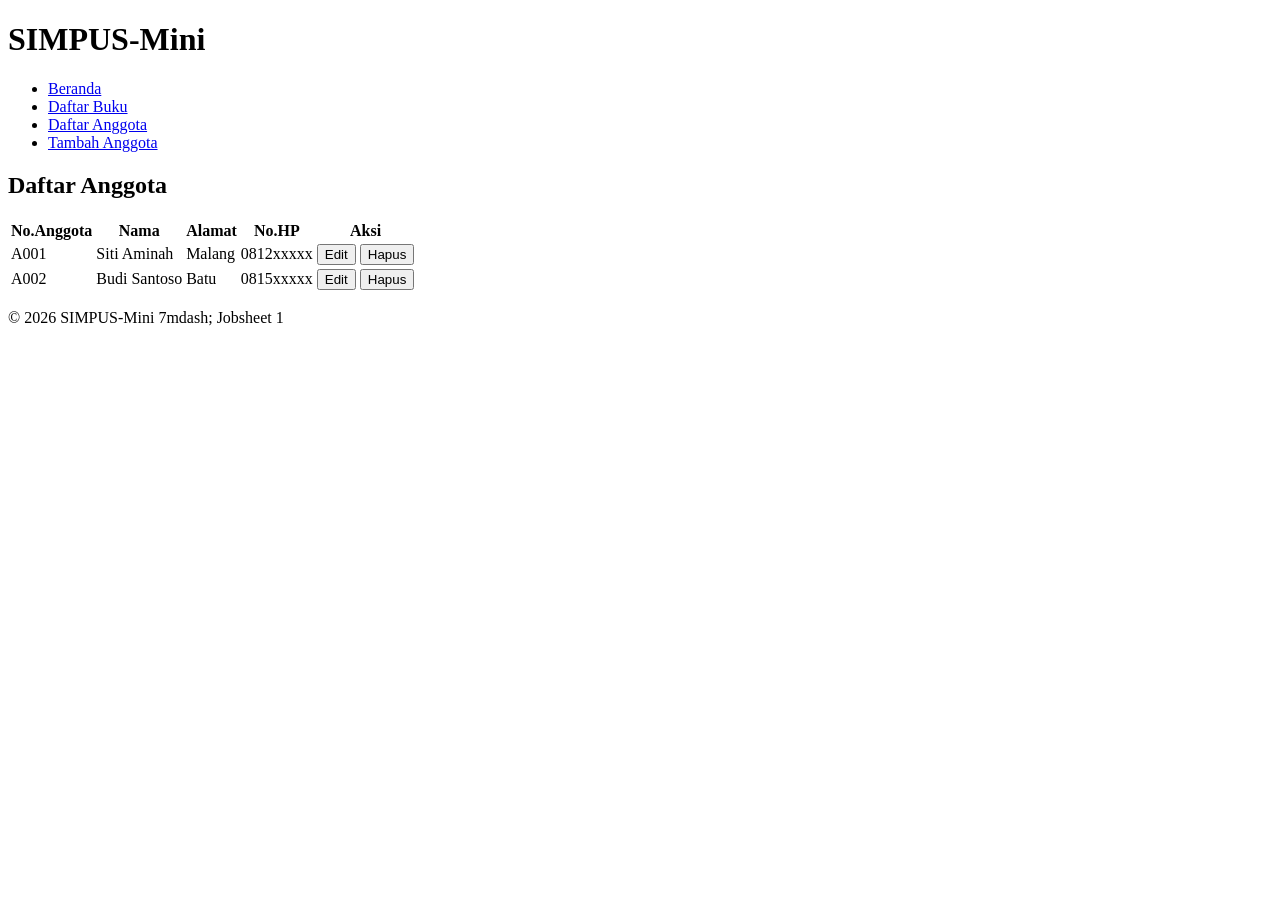
==== SIMPUS-Mini/anggota/anggota-list.html @ a5ecf7dc "Create anggota-list.html" ====
<!DOCTYPE html>
<html lang="en">
<head>
    <meta charset="UTF-8">
    <meta name="viewport" content="width=device-width, initial-scale=1.0">
    <title>SIMPUS-Mini |nDaftar Anggota</title>
    <link rel="stylesheet" href="../assets/css/style.css">
</head>
<body>
    <header>
        <h1>SIMPUS-Mini</h1>
        <nav>
            <ul>
                <li><a href="../index.html">Beranda</a></li>
                <li><a href="../buku/buku-list.html">Daftar Buku</a></li>
                <li><a href="anggota-list.html">Daftar Anggota</a></li>
                <li><a href="anggota-tambah.html">Tambah Anggota</a></li>
            </ul>
        </nav>
    </header>

    <main>
        <section>
            <h2>Daftar Anggota</h2>
            <table>
                <thead>
                    <tr>
                        <th>No.Anggota</th>
                        <th>Nama</th>
                        <th>Alamat</th>
                        <th>No.HP</th>
                        <th>Aksi</th>
                    </tr>
                </thead>
                <tbody>
                    <tr>
                        <td>A001</td>
                        <td>Siti Aminah</td>
                        <td>Malang</td>
                        <td>0812xxxxx</td>
                        <td>
                            <button type="button">Edit</button>
                            <button type="button">Hapus</button>
                        </td>
                    </tr>
                    <tr>
                        <td>A002</td>
                        <td>Budi Santoso</td>
                        <td>Batu</td>
                        <td>0815xxxxx</td>
                        <td>
                            <button type="button">Edit</button>
                            <button type="button">Hapus</button>
                        </td>
                    </tr>
                </tbody>
            </table>
        </section>
    </main>

    <footer>
        <p>&copy; 2026 SIMPUS-Mini 7mdash; Jobsheet 1</p>
    </footer>
</body>
</html>
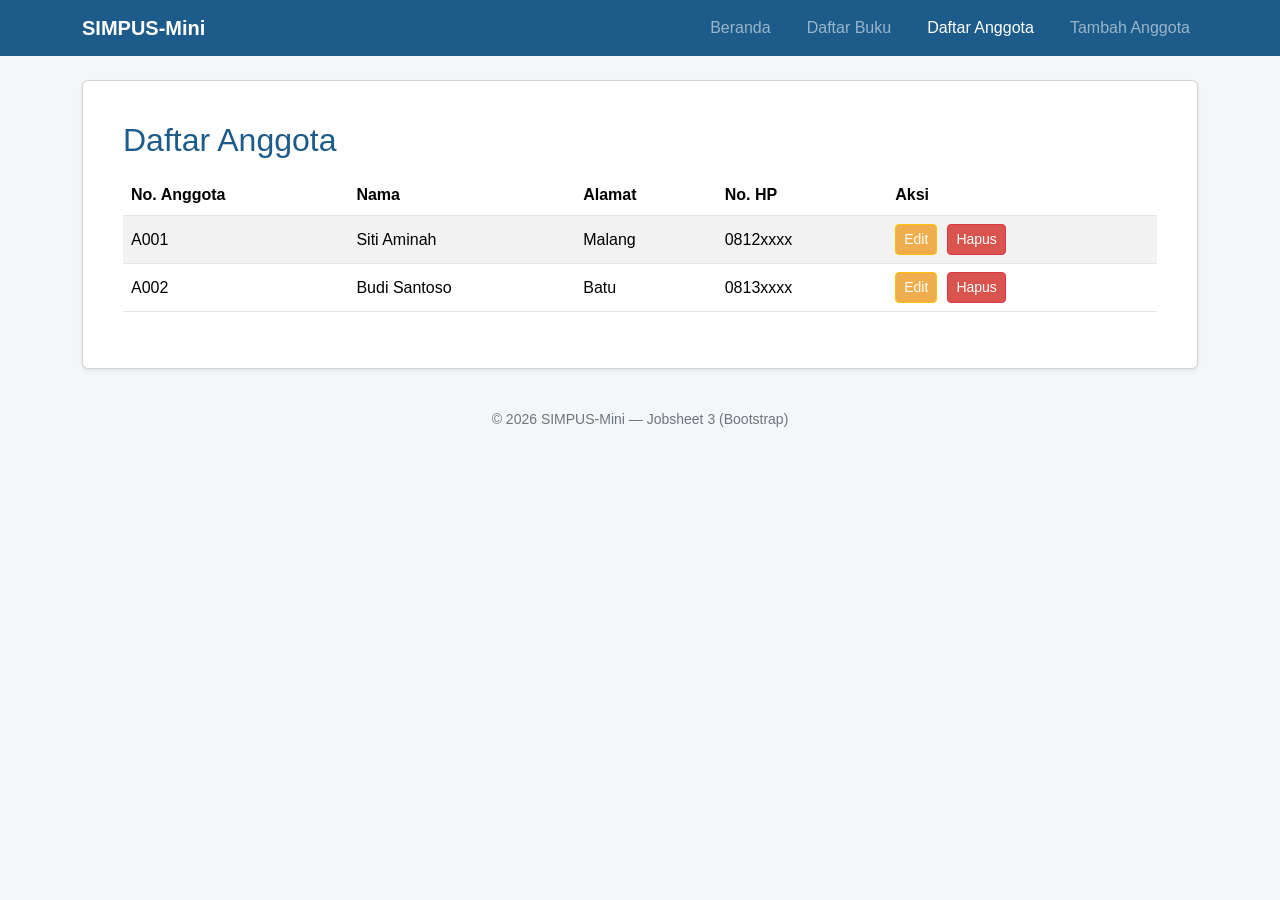
==== commit 41be9a9e: "Update anggota-list.html" ====
--- a/SIMPUS-Mini/anggota/anggota-list.html
+++ b/SIMPUS-Mini/anggota/anggota-list.html
@@ -1,65 +1,77 @@
 <!DOCTYPE html>
-<html lang="en">
+<html lang="id">
 <head>
     <meta charset="UTF-8">
-    <meta name="viewport" content="width=device-width, initial-scale=1.0">
-    <title>SIMPUS-Mini |nDaftar Anggota</title>
+    <meta name="viewport" content="width=device-width, initial-scale=1">
+    <title>SIMPUS-Mini | Daftar Anggota</title>
+    <link href="https://cdn.jsdelivr.net/npm/bootstrap@5.3.3/dist/css/bootstrap.min.css" rel="stylesheet">
     <link rel="stylesheet" href="../assets/css/style.css">
 </head>
 <body>
-    <header>
-        <h1>SIMPUS-Mini</h1>
-        <nav>
-            <ul>
-                <li><a href="../index.html">Beranda</a></li>
-                <li><a href="../buku/buku-list.html">Daftar Buku</a></li>
-                <li><a href="anggota-list.html">Daftar Anggota</a></li>
-                <li><a href="anggota-tambah.html">Tambah Anggota</a></li>
-            </ul>
-        </nav>
+    <header class="navbar navbar-expand-lg navbar-dark" style="background-color:#1d5b8a;">
+        <div class="container">
+            <a class="navbar-brand fw-semibold" href="../index.html">SIMPUS-Mini</a>
+            <button class="navbar-toggler" type="button" data-bs-toggle="collapse" data-bs-target="#navMenu" aria-controls="navMenu" aria-expanded="false" aria-label="Toggle navigation">
+                <span class="navbar-toggler-icon"></span>
+            </button>
+            <nav class="collapse navbar-collapse" id="navMenu">
+                <ul class="navbar-nav ms-auto">
+                    <li class="nav-item"><a class="nav-link" href="../index.html">Beranda</a></li>
+                    <li class="nav-item"><a class="nav-link" href="../buku/list.html">Daftar Buku</a></li>
+                    <li class="nav-item"><a class="nav-link active" href="list.html">Daftar Anggota</a></li>
+                    <li class="nav-item"><a class="nav-link" href="tambah.html">Tambah Anggota</a></li>
+                </ul>
+            </nav>
+        </div>
     </header>
 
-    <main>
-        <section>
-            <h2>Daftar Anggota</h2>
-            <table>
-                <thead>
-                    <tr>
-                        <th>No.Anggota</th>
-                        <th>Nama</th>
-                        <th>Alamat</th>
-                        <th>No.HP</th>
-                        <th>Aksi</th>
-                    </tr>
-                </thead>
-                <tbody>
-                    <tr>
-                        <td>A001</td>
-                        <td>Siti Aminah</td>
-                        <td>Malang</td>
-                        <td>0812xxxxx</td>
-                        <td>
-                            <button type="button">Edit</button>
-                            <button type="button">Hapus</button>
-                        </td>
-                    </tr>
-                    <tr>
-                        <td>A002</td>
-                        <td>Budi Santoso</td>
-                        <td>Batu</td>
-                        <td>0815xxxxx</td>
-                        <td>
-                            <button type="button">Edit</button>
-                            <button type="button">Hapus</button>
-                        </td>
-                    </tr>
-                </tbody>
-            </table>
+    <main class="container my-4">
+        <section class="card shadow-sm mb-4">
+            <div class="card-body">
+                <h2 class="card-title mb-3" style="color:#1d5b8a;">Daftar Anggota</h2>
+                <div class="table-responsive">
+                    <table class="table table-striped table-hover align-middle">
+                        <thead style="background-color:#1d5b8a;">
+                            <tr class="text-white">
+                                <th>No. Anggota</th>
+                                <th>Nama</th>
+                                <th>Alamat</th>
+                                <th>No. HP</th>
+                                <th>Aksi</th>
+                            </tr>
+                        </thead>
+                        <tbody>
+                            <tr>
+                                <td>A001</td>
+                                <td>Siti Aminah</td>
+                                <td>Malang</td>
+                                <td>0812xxxx</td>
+                                <td>
+                                    <button type="button" class="btn btn-warning btn-sm text-white">Edit</button>
+                                    <button type="button" class="btn btn-danger btn-sm">Hapus</button>
+                                </td>
+                            </tr>
+                            <tr>
+                                <td>A002</td>
+                                <td>Budi Santoso</td>
+                                <td>Batu</td>
+                                <td>0813xxxx</td>
+                                <td>
+                                    <button type="button" class="btn btn-warning btn-sm text-white">Edit</button>
+                                    <button type="button" class="btn btn-danger btn-sm">Hapus</button>
+                                </td>
+                            </tr>
+                        </tbody>
+                    </table>
+                </div>
+            </div>
         </section>
     </main>
 
-    <footer>
-        <p>&copy; 2026 SIMPUS-Mini 7mdash; Jobsheet 1</p>
+    <footer class="text-center text-secondary py-3 small">
+        <p class="mb-0">&copy; 2026 SIMPUS-Mini &mdash; Jobsheet 3 (Bootstrap)</p>
     </footer>
+
+    <script src="https://cdn.jsdelivr.net/npm/bootstrap@5.3.3/dist/js/bootstrap.bundle.min.js"></script>
 </body>
 </html>
--- a/SIMPUS-Mini/assets/css/style.css
+++ b/SIMPUS-Mini/assets/css/style.css
@@ -0,0 +1,186 @@
+/* ===== Reset & Base ===== */
+* {
+    box-sizing: border-box;
+    margin: 0;
+    padding: 0;
+}
+
+body {
+    font-family: "Segoe UI", Arial, sans-serif;
+    color: #2b2b2b;
+    background-color: #f5f6f8;
+    line-height: 1.5;
+}
+
+a {
+    color: #1d5b8a;
+    text-decoration: none;
+}
+
+a:hover {
+    text-decoration: underline;
+}
+
+/* ===== Header & Navbar (Flexbox) ===== */
+header {
+    background-color: #1d5b8a;
+    color: #fff;
+    padding: 1rem 1.5rem;
+    display: flex;
+    align-items: center;
+    justify-content: space-between;
+    flex-wrap: wrap;
+}
+
+header h1 {
+    font-size: 1.4rem;
+}
+
+header nav ul {
+    list-style: none;
+    display: flex;
+    gap: 1.25rem;
+}
+
+header nav a {
+    color: #fff;
+    font-weight: 500;
+}
+
+/* ===== Main Layout ===== */
+main {
+    max-width: 1000px;
+    margin: 2rem auto;
+    padding: 0 1.5rem;
+}
+
+section {
+    background-color: #fff;
+    border-radius: 8px;
+    padding: 1.5rem;
+    margin-bottom: 1.5rem;
+    box-shadow: 0 1px 3px rgba(0, 0, 0, 0.08);
+}
+
+section h2 {
+    margin-bottom: 1rem;
+    color: #1d5b8a;
+}
+
+/* ===== Kartu Statistik (CSS Grid) ===== */
+main section:nth-of-type(2) h2 {
+    grid-column: 1 / -1;
+}
+
+main section:nth-of-type(2) {
+    display: grid;
+    grid-template-columns: repeat(3, 1fr);
+    gap: 1rem;
+}
+
+main section:nth-of-type(2) article {
+    background-color: #eef4fa;
+    border-radius: 8px;
+    padding: 1.25rem;
+    text-align: center;
+}
+
+main section:nth-of-type(2) article h3 {
+    font-size: 0.95rem;
+    color: #55677a;
+    margin-bottom: 0.5rem;
+}
+
+main section:nth-of-type(2) article p {
+    font-size: 1.8rem;
+    font-weight: 700;
+    color: #1d5b8a;
+}
+
+/* ===== Tabel ===== */
+table {
+    width: 100%;
+    border-collapse: collapse;
+}
+
+th, td {
+    text-align: left;
+    padding: 0.65rem 0.75rem;
+    border-bottom: 1px solid #e2e6ea;
+}
+
+thead {
+    background-color: #1d5b8a;
+    color: #fff;
+}
+
+tbody tr:nth-child(even) {
+    background-color: #f7f9fb;
+}
+
+tbody tr:hover {
+    background-color: #eef4fa;
+}
+
+td button {
+    padding: 0.35rem 0.7rem;
+    margin-right: 0.35rem;
+    border: none;
+    border-radius: 4px;
+    cursor: pointer;
+    font-size: 0.85rem;
+}
+
+td button:first-of-type {
+    background-color: #f0ad4e;
+    color: #fff;
+}
+
+td button:last-of-type {
+    background-color: #d9534f;
+    color: #fff;
+}
+
+/* ===== Form ===== */
+form p {
+    margin-bottom: 1rem;
+}
+
+form label {
+    display: block;
+    margin-bottom: 0.35rem;
+    font-weight: 600;
+    color: #444;
+}
+
+form input,
+form select {
+    width: 100%;
+    max-width: 400px;
+    padding: 0.55rem 0.7rem;
+    border: 1px solid #cdd4da;
+    border-radius: 4px;
+    font-size: 1rem;
+}
+
+form button[type="submit"] {
+    background-color: #1d5b8a;
+    color: #fff;
+    border: none;
+    padding: 0.6rem 1.5rem;
+    border-radius: 4px;
+    font-size: 1rem;
+    cursor: pointer;
+}
+
+form button[type="submit"]:hover {
+    background-color: #164869;
+}
+
+/* ===== Footer ===== */
+footer {
+    text-align: center;
+    padding: 1.25rem;
+    color: #7a8794;
+    font-size: 0.9rem;
+}
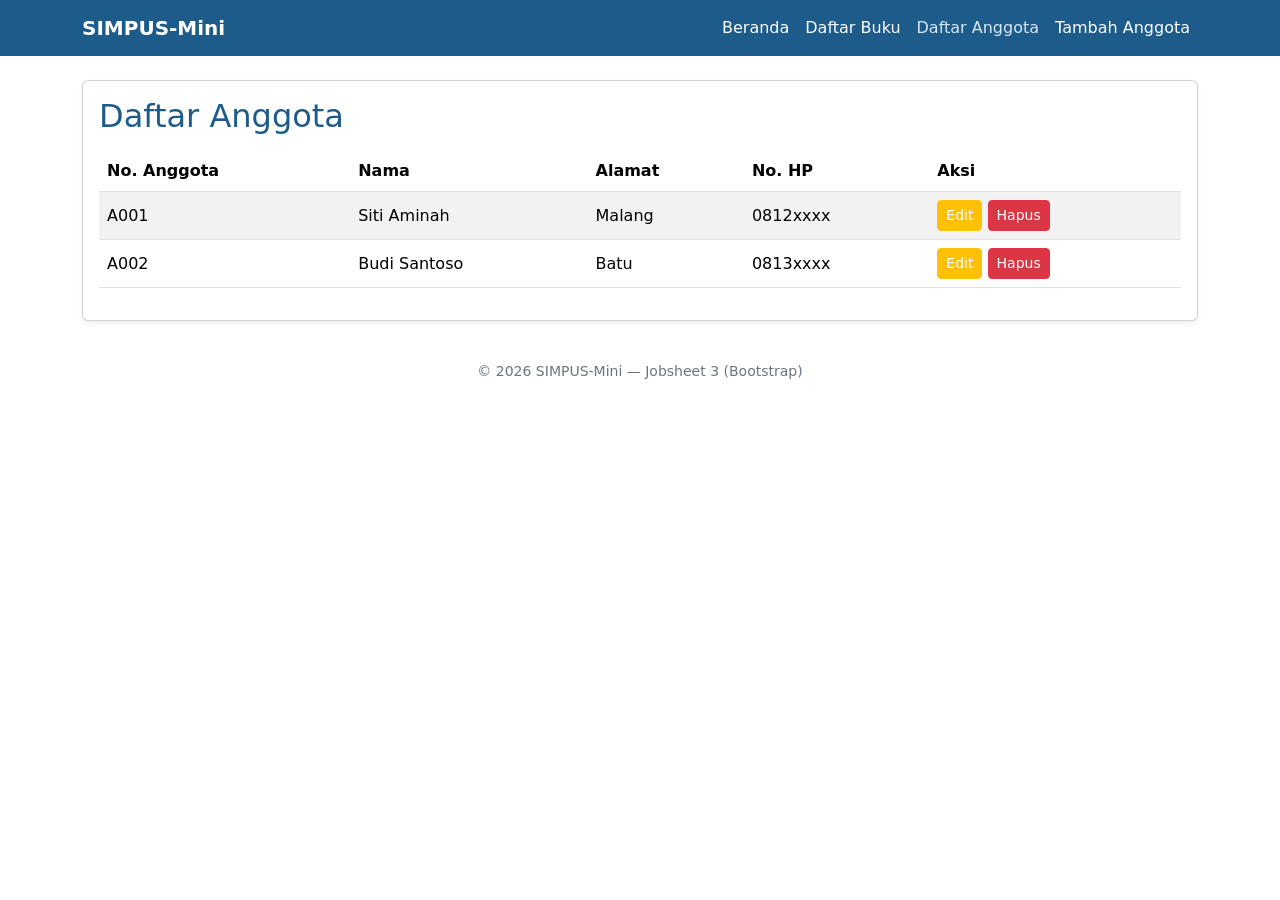
==== commit 4f56ef8d: "Update anggota-list.html" ====
--- a/SIMPUS-Mini/anggota/anggota-list.html
+++ b/SIMPUS-Mini/anggota/anggota-list.html
@@ -17,9 +17,9 @@
             <nav class="collapse navbar-collapse" id="navMenu">
                 <ul class="navbar-nav ms-auto">
                     <li class="nav-item"><a class="nav-link" href="../index.html">Beranda</a></li>
-                    <li class="nav-item"><a class="nav-link" href="../buku/list.html">Daftar Buku</a></li>
-                    <li class="nav-item"><a class="nav-link active" href="list.html">Daftar Anggota</a></li>
-                    <li class="nav-item"><a class="nav-link" href="tambah.html">Tambah Anggota</a></li>
+                    <li class="nav-item"><a class="nav-link" href="../buku/buku-list.html">Daftar Buku</a></li>
+                    <li class="nav-item"><a class="nav-link active" href="anggota-list.html">Daftar Anggota</a></li>
+                    <li class="nav-item"><a class="nav-link" href="anggota-tambah.html">Tambah Anggota</a></li>
                 </ul>
             </nav>
         </div>
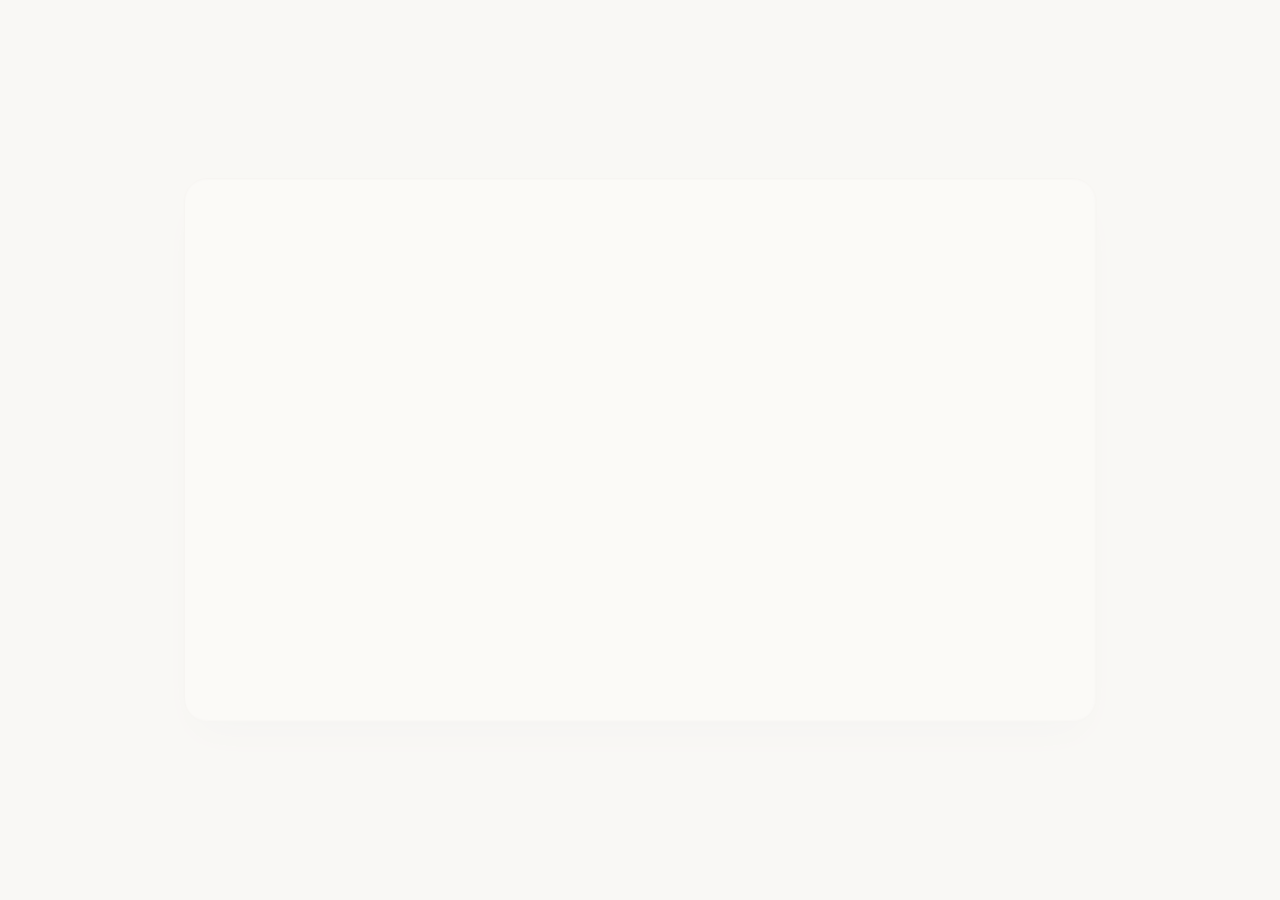
==== commit 700db3c5: "Update anggota-list.html" ====
--- a/SIMPUS-Mini/anggota/anggota-list.html
+++ b/SIMPUS-Mini/anggota/anggota-list.html
@@ -2,76 +2,207 @@
 <html lang="id">
 <head>
     <meta charset="UTF-8">
-    <meta name="viewport" content="width=device-width, initial-scale=1">
-    <title>SIMPUS-Mini | Daftar Anggota</title>
-    <link href="https://cdn.jsdelivr.net/npm/bootstrap@5.3.3/dist/css/bootstrap.min.css" rel="stylesheet">
+    <meta name="viewport" content="width=device-width, initial-scale=1.0">
+    <title>Daftar Anggota | SIMPUS-Mini</title>
+    <link rel="preconnect" href="https://fonts.googleapis.com">
+    <link rel="preconnect" href="https://fonts.gstatic.com" crossorigin>
+    <link href="https://fonts.googleapis.com/css2?family=Inter:wght@400;500;600;700&family=Sora:wght@600;700&display=swap" rel="stylesheet">
+    <link rel="stylesheet" href="https://cdnjs.cloudflare.com/ajax/libs/font-awesome/6.5.1/css/all.min.css">
     <link rel="stylesheet" href="../assets/css/style.css">
 </head>
-<body>
-    <header class="navbar navbar-expand-lg navbar-dark" style="background-color:#1d5b8a;">
-        <div class="container">
-            <a class="navbar-brand fw-semibold" href="../index.html">SIMPUS-Mini</a>
-            <button class="navbar-toggler" type="button" data-bs-toggle="collapse" data-bs-target="#navMenu" aria-controls="navMenu" aria-expanded="false" aria-label="Toggle navigation">
-                <span class="navbar-toggler-icon"></span>
-            </button>
-            <nav class="collapse navbar-collapse" id="navMenu">
-                <ul class="navbar-nav ms-auto">
-                    <li class="nav-item"><a class="nav-link" href="../index.html">Beranda</a></li>
-                    <li class="nav-item"><a class="nav-link" href="../buku/buku-list.html">Daftar Buku</a></li>
-                    <li class="nav-item"><a class="nav-link active" href="anggota-list.html">Daftar Anggota</a></li>
-                    <li class="nav-item"><a class="nav-link" href="anggota-tambah.html">Tambah Anggota</a></li>
-                </ul>
-            </nav>
+<body data-restrict="admin">
+
+    <header class="app-nav">
+        <div class="logo">
+            <div class="login-icon-mark">
+                <i class="fa-solid fa-book-bookmark"></i>
+            </div>
+            <h2>SIMPUS-Mini</h2>
+        </div>
+        <button class="nav-toggle" id="nav-toggle" aria-label="Buka menu navigasi" aria-expanded="false">
+            <span></span><span></span><span></span>
+        </button>
+        <nav id="main-nav">
+            <ul>
+                <li><a href="../index.html">Dashboard</a></li>
+                <li><a href="../buku/buku-list.html">Kelola Buku</a></li>
+                <li class="admin-only"><a href="../anggota/anggota-list.html" class="active">Kelola Anggota</a></li>
+                <li><a href="#">Peminjaman</a></li>
+            </ul>
+        </nav>
+        <div class="user-box">
+            <span id="user-display"></span>
+            <button type="button" class="logout-btn" data-logout><i class="fa-solid fa-arrow-right-from-bracket"></i> Keluar</button>
         </div>
     </header>
 
-    <main class="container my-4">
-        <section class="card shadow-sm mb-4">
-            <div class="card-body">
-                <h2 class="card-title mb-3" style="color:#1d5b8a;">Daftar Anggota</h2>
-                <div class="table-responsive">
-                    <table class="table table-striped table-hover align-middle">
-                        <thead style="background-color:#1d5b8a;">
-                            <tr class="text-white">
-                                <th>No. Anggota</th>
-                                <th>Nama</th>
-                                <th>Alamat</th>
-                                <th>No. HP</th>
-                                <th>Aksi</th>
-                            </tr>
-                        </thead>
-                        <tbody>
-                            <tr>
-                                <td>A001</td>
-                                <td>Siti Aminah</td>
-                                <td>Malang</td>
-                                <td>0812xxxx</td>
-                                <td>
-                                    <button type="button" class="btn btn-warning btn-sm text-white">Edit</button>
-                                    <button type="button" class="btn btn-danger btn-sm">Hapus</button>
-                                </td>
-                            </tr>
-                            <tr>
-                                <td>A002</td>
-                                <td>Budi Santoso</td>
-                                <td>Batu</td>
-                                <td>0813xxxx</td>
-                                <td>
-                                    <button type="button" class="btn btn-warning btn-sm text-white">Edit</button>
-                                    <button type="button" class="btn btn-danger btn-sm">Hapus</button>
-                                </td>
-                            </tr>
-                        </tbody>
-                    </table>
+    <main class="container">
+        <div class="page-header">
+            <div class="page-title">
+                <h2>Daftar Anggota</h2>
+                <p>Kelola data dan status keanggotaan perpustakaan.</p>
+            </div>
+            <a href="anggota-tambah.html" class="btn-add">
+                <i class="fa-solid fa-user-plus"></i> Tambah Anggota Baru
+            </a>
+        </div>
+
+        <div class="toolbar">
+            <div class="search-box">
+                <i class="fa-solid fa-magnifying-glass"></i>
+                <input type="text" id="table-search" placeholder="Cari nama anggota, ID, atau email..." data-search-table="tabel-anggota">
+            </div>
+        </div>
+
+        <div class="table-card">
+            <table class="data-table" id="tabel-anggota">
+                <thead>
+                    <tr>
+                        <th>ID Anggota</th>
+                        <th>Nama Lengkap</th>
+                        <th>Email</th>
+                        <th>No. Telepon</th>
+                        <th>Status</th>
+                        <th class="text-center">Aksi</th>
+                    </tr>
+                </thead>
+                <tbody>
+                    <tr>
+                        <td><b>AG-101</b></td>
+                        <td>Reza Rahadian</td>
+                        <td>reza.rahadian@gmail.com</td>
+                        <td>0812-1122-3344</td>
+                        <td><span class="badge-status badge-active">Aktif</span></td>
+                        <td class="text-center">
+                            <a href="#" class="btn-action edit" title="Edit"><i class="fa-solid fa-pen-to-square"></i></a>
+                            <a href="#" class="btn-action delete" title="Hapus"><i class="fa-solid fa-trash-can"></i></a>
+                        </td>
+                    </tr>
+                    <tr>
+                        <td><b>AG-102</b></td>
+                        <td>Maudy Ayunda</td>
+                        <td>maudy.ayunda@gmail.com</td>
+                        <td>0813-2233-4455</td>
+                        <td><span class="badge-status badge-active">Aktif</span></td>
+                        <td class="text-center">
+                            <a href="#" class="btn-action edit" title="Edit"><i class="fa-solid fa-pen-to-square"></i></a>
+                            <a href="#" class="btn-action delete" title="Hapus"><i class="fa-solid fa-trash-can"></i></a>
+                        </td>
+                    </tr>
+                    <tr>
+                        <td><b>AG-103</b></td>
+                        <td>Iqbaal Ramadhan</td>
+                        <td>iqbaal.ramadhan@gmail.com</td>
+                        <td>0814-3344-5566</td>
+                        <td><span class="badge-status badge-active">Aktif</span></td>
+                        <td class="text-center">
+                            <a href="#" class="btn-action edit" title="Edit"><i class="fa-solid fa-pen-to-square"></i></a>
+                            <a href="#" class="btn-action delete" title="Hapus"><i class="fa-solid fa-trash-can"></i></a>
+                        </td>
+                    </tr>
+                    <tr>
+                        <td><b>AG-104</b></td>
+                        <td>Chelsea Islan</td>
+                        <td>chelsea.islan@gmail.com</td>
+                        <td>0815-4455-6677</td>
+                        <td><span class="badge-status badge-borrowed">Non-Aktif</span></td>
+                        <td class="text-center">
+                            <a href="#" class="btn-action edit" title="Edit"><i class="fa-solid fa-pen-to-square"></i></a>
+                            <a href="#" class="btn-action delete" title="Hapus"><i class="fa-solid fa-trash-can"></i></a>
+                        </td>
+                    </tr>
+                    <tr>
+                        <td><b>AG-105</b></td>
+                        <td>Nicholas Saputra</td>
+                        <td>nicholas.saputra@gmail.com</td>
+                        <td>0816-5566-7788</td>
+                        <td><span class="badge-status badge-active">Aktif</span></td>
+                        <td class="text-center">
+                            <a href="#" class="btn-action edit" title="Edit"><i class="fa-solid fa-pen-to-square"></i></a>
+                            <a href="#" class="btn-action delete" title="Hapus"><i class="fa-solid fa-trash-can"></i></a>
+                        </td>
+                    </tr>
+                    <tr>
+                        <td><b>AG-106</b></td>
+                        <td>Pevita Pearce</td>
+                        <td>pevita.pearce@gmail.com</td>
+                        <td>0817-6677-8899</td>
+                        <td><span class="badge-status badge-active">Aktif</span></td>
+                        <td class="text-center">
+                            <a href="#" class="btn-action edit" title="Edit"><i class="fa-solid fa-pen-to-square"></i></a>
+                            <a href="#" class="btn-action delete" title="Hapus"><i class="fa-solid fa-trash-can"></i></a>
+                        </td>
+                    </tr>
+                    <tr>
+                        <td><b>AG-107</b></td>
+                        <td>Angga Yunanda</td>
+                        <td>angga.yunanda@gmail.com</td>
+                        <td>0818-7788-9900</td>
+                        <td><span class="badge-status badge-active">Aktif</span></td>
+                        <td class="text-center">
+                            <a href="#" class="btn-action edit" title="Edit"><i class="fa-solid fa-pen-to-square"></i></a>
+                            <a href="#" class="btn-action delete" title="Hapus"><i class="fa-solid fa-trash-can"></i></a>
+                        </td>
+                    </tr>
+                    <tr>
+                        <td><b>AG-108</b></td>
+                        <td>Prilly Latuconsina</td>
+                        <td>prilly.latuconsina@gmail.com</td>
+                        <td>0819-8899-0011</td>
+                        <td><span class="badge-status badge-borrowed">Non-Aktif</span></td>
+                        <td class="text-center">
+                            <a href="#" class="btn-action edit" title="Edit"><i class="fa-solid fa-pen-to-square"></i></a>
+                            <a href="#" class="btn-action delete" title="Hapus"><i class="fa-solid fa-trash-can"></i></a>
+                        </td>
+                    </tr>
+                    <tr>
+                        <td><b>AG-109</b></td>
+                        <td>Jefri Nichol</td>
+                        <td>jefri.nichol@gmail.com</td>
+                        <td>0811-9900-1122</td>
+                        <td><span class="badge-status badge-active">Aktif</span></td>
+                        <td class="text-center">
+                            <a href="#" class="btn-action edit" title="Edit"><i class="fa-solid fa-pen-to-square"></i></a>
+                            <a href="#" class="btn-action delete" title="Hapus"><i class="fa-solid fa-trash-can"></i></a>
+                        </td>
+                    </tr>
+                    <tr>
+                        <td><b>AG-110</b></td>
+                        <td>Anya Geraldine</td>
+                        <td>anya.geraldine@gmail.com</td>
+                        <td>0812-0011-2233</td>
+                        <td><span class="badge-status badge-active">Aktif</span></td>
+                        <td class="text-center">
+                            <a href="#" class="btn-action edit" title="Edit"><i class="fa-solid fa-pen-to-square"></i></a>
+                            <a href="#" class="btn-action delete" title="Hapus"><i class="fa-solid fa-trash-can"></i></a>
+                        </td>
+                    </tr>
+                </tbody>
+            </table>
+            
+            <p class="table-empty-state" style="display: none; padding: 1.5rem; text-align: center;">Tidak ada anggota yang cocok dengan pencarianmu.</p>
+
+            <div class="pagination-footer">
+                <div class="pagination-info" id="pagination-info">
+                    Menampilkan 1-5 dari 10 data
                 </div>
-            </div>
-        </section>
+                <div class="pagination-controls" id="pagination-controls">
+                </div>
+            </div>
+        </div>
     </main>
 
-    <footer class="text-center text-secondary py-3 small">
-        <p class="mb-0">&copy; 2026 SIMPUS-Mini &mdash; Jobsheet 3 (Bootstrap)</p>
+    <footer class="app-footer">
+        <div class="footer-inner">
+            <p>&copy; 2026 SIMPUS-Mini &bull; Created by <strong>Adelia Amanta Putri</strong></p>
+            <ul class="footer-links">
+                <li><a href="#">Bantuan</a></li>
+                <li><a href="#">Kebijakan Privasi</a></li>
+                <li><a href="#">Hubungi Kami</a></li>
+            </ul>
+        </div>
     </footer>
 
-    <script src="https://cdn.jsdelivr.net/npm/bootstrap@5.3.3/dist/js/bootstrap.bundle.min.js"></script>
+    <script src="../assets/js/script.js"></script>
 </body>
 </html>
--- a/SIMPUS-Mini/assets/css/style.css
+++ b/SIMPUS-Mini/assets/css/style.css
@@ -0,0 +1,939 @@
+:root {
+    --bg: #f9f8f5;            
+    --surface: #ffffff;
+    --border: #e8e5de;
+    --ink: #1c2638;           
+    --ink-muted: #5c6675;
+    --ink-faint: #949ca8;
+
+    --terracotta: #e06d53;
+    --terracotta-soft: #fcf0ed;
+
+    --mustard: #f4c430;
+    --mustard-soft: #fef9e6;
+
+    --moss-green: #8a9a40;
+    --moss-soft: #f3f5e9;
+
+    --sky-blue: #8bb4cb;
+    --sky-soft: #f0f6f9;
+
+    --navy: #2a4b7c;
+    --navy-dark: #1d365b;
+    --navy-soft: #eaeff6;
+
+    --shadow-sm: 0 1px 3px rgba(42, 75, 124, 0.05);
+    --shadow-md: 0 10px 25px -5px rgba(42, 75, 124, 0.08);
+    --shadow-lg: 0 20px 45px -10px rgba(42, 75, 124, 0.12);
+}
+
+* { box-sizing: border-box; margin: 0; padding: 0; }
+
+html { scroll-behavior: smooth; }
+
+body {
+    font-family: "Inter", system-ui, -apple-system, sans-serif;
+    background: var(--bg);
+    color: var(--ink);
+    line-height: 1.55;
+    -webkit-font-smoothing: antialiased;
+}
+
+h1, h2, h3, h4, h5, h6 { 
+    font-family: "Sora", system-ui, sans-serif; 
+    font-weight: 700;
+    letter-spacing: -0.025em;
+}
+.hidden { display: none !important; }
+
+@keyframes fadeIn {
+    from { opacity: 0; }
+    to { opacity: 1; }
+}
+
+@keyframes fadeInUp {
+    from { opacity: 0; transform: translateY(18px); }
+    to { opacity: 1; transform: translateY(0); }
+}
+
+@keyframes fadeInDown {
+    from { opacity: 0; transform: translateY(-14px); }
+    to { opacity: 1; transform: translateY(0); }
+}
+
+@keyframes slideInLeft {
+    from { opacity: 0; transform: translateX(-30px); }
+    to { opacity: 1; transform: translateX(0); }
+}
+
+@keyframes slideInRight {
+    from { opacity: 0; transform: translateX(30px); }
+    to { opacity: 1; transform: translateX(0); }
+}
+
+@keyframes scaleIn {
+    from { opacity: 0; transform: scale(0.92); }
+    to { opacity: 1; transform: scale(1); }
+}
+
+@keyframes floatSlow {
+    0%, 100% { transform: translateY(0); }
+    50% { transform: translateY(-8px); }
+}
+
+@keyframes pulseGlow {
+    0%, 100% { box-shadow: 0 0 0 0 rgba(42, 75, 124, 0.25); }
+    50% { box-shadow: 0 0 0 8px rgba(42, 75, 124, 0); }
+}
+
+@keyframes shimmer {
+    0% { background-position: -200% 0; }
+    100% { background-position: 200% 0; }
+}
+
+@keyframes shake {
+    10%, 90% { transform: translateX(-1px); }
+    20%, 80% { transform: translateX(2px); }
+    30%, 50%, 70% { transform: translateX(-4px); }
+    40%, 60% { transform: translateX(4px); }
+}
+
+@keyframes spin {
+    to { transform: rotate(360deg); }
+}
+
+@media (prefers-reduced-motion: reduce) {
+    *, *::before, *::after {
+        animation-duration: 0.001ms !important;
+        animation-iteration-count: 1 !important;
+        transition-duration: 0.001ms !important;
+        scroll-behavior: auto !important;
+    }
+}
+
+#login-section {
+    min-height: 100vh;
+    display: flex;
+    justify-content: center;
+    align-items: center;
+    background: var(--bg);
+    padding: 2rem 1rem;
+    animation: fadeIn 0.5s ease both;
+}
+
+.login-wrapper {
+    display: flex;
+    width: 100%;
+    max-width: 940px;
+    min-height: 560px;
+    background: var(--surface);
+    border-radius: 24px;
+    border: 1px solid var(--border);
+    box-shadow: var(--shadow-lg);
+    overflow: hidden;
+    animation: scaleIn 0.55s cubic-bezier(0.22, 1, 0.36, 1) both;
+}
+
+.login-wrapper.shake { animation: shake 0.5s ease; }
+
+.login-left {
+    flex: 1;
+    padding: 3.5rem 3rem;
+    display: flex;
+    flex-direction: column;
+    justify-content: center;
+    animation: slideInLeft 0.6s cubic-bezier(0.22, 1, 0.36, 1) both;
+    animation-delay: 0.1s;
+}
+
+.login-header { text-align: left; margin-bottom: 2rem; }
+.login-header .login-icon-mark {
+    width: 46px;
+    height: 46px;
+    border-radius: 14px;
+    background: linear-gradient(135deg, var(--navy-dark), var(--sky-blue));
+    color: #ffffff;
+    display: flex;
+    align-items: center;
+    justify-content: center;
+    font-size: 1.3rem;
+    margin-bottom: 1.2rem;
+    box-shadow: 0 4px 12px rgba(42, 75, 124, 0.2);
+    animation: floatSlow 3.5s ease-in-out infinite;
+}
+.login-header h2 { font-size: 1.65rem; color: var(--ink); margin-bottom: 0.3rem; }
+.login-header .sub { font-size: 0.88rem; color: var(--ink-muted); }
+
+.form-group {
+    margin-bottom: 1.2rem;
+    text-align: left;
+    opacity: 0;
+    animation: fadeInUp 0.5s ease both;
+}
+.form-group:nth-of-type(1) { animation-delay: 0.22s; }
+.form-group:nth-of-type(2) { animation-delay: 0.3s; }
+
+.form-group label {
+    display: block;
+    font-size: 0.83rem;
+    font-weight: 600;
+    color: var(--ink);
+    margin-bottom: 0.4rem;
+}
+.login-left input {
+    width: 100%;
+    padding: 0.8rem 0.95rem;
+    border: 1px solid var(--border);
+    border-radius: 10px;
+    font-family: inherit;
+    font-size: 0.92rem;
+    outline: none;
+    transition: border-color .2s ease, box-shadow .2s ease, transform .15s ease;
+}
+.login-left input:focus { border-color: var(--navy); box-shadow: 0 0 0 3px var(--navy-soft); transform: translateY(-1px);
+}
+.login-left button {
+    width: 100%;
+    padding: 0.85rem;
+    color: #fff;
+    border: none;
+    border-radius: 10px;
+    cursor: pointer;
+    font-weight: 600;
+    font-size: 0.95rem;
+    margin-top: 0.5rem;
+    opacity: 0;
+    animation: fadeInUp 0.5s ease both;
+    animation-delay: 0.38s;
+    position: relative;
+    overflow: hidden;
+    z-index: 1;
+
+    background: linear-gradient(135deg, var(--navy) 0%, var(--navy-dark) 100%);
+    background-size: 200% 200%;
+    background-position: 0% 50%;
+    transition: all 0.4s ease, transform 0.15s ease, box-shadow 0.25s ease;
+}
+.login-left button:hover {
+    background: linear-gradient(135deg, var(--navy-dark) 0%, var(--sky-blue) 100%);
+    background-size: 200% 200%;
+    background-position: 100% 50%;
+    transform: translateY(-2px);
+    box-shadow: 0 8px 20px rgba(42, 75, 124, 0.25);
+}
+.login-left button:active { transform: translateY(0) scale(0.98); }
+.login-hint {
+    font-size: 0.78rem;
+    color: var(--ink-faint);
+    margin-top: 1.5rem;
+    text-align: center;
+    opacity: 0;
+    animation: fadeIn 0.6s ease both;
+    animation-delay: 0.5s;
+}
+.login-hint b { color: var(--ink-muted); }
+.login-right {
+    flex: 1.1;
+    position: relative;
+    background: 
+        linear-gradient(to bottom, rgba(28, 38, 56, 0.45), rgba(28, 38, 56, 0.75)), 
+        url('../images/login-banner.jpg') center/cover no-repeat;
+    display: flex;
+    align-items: center;
+    justify-content: center;
+    padding: 2.5rem;
+    color: #ffffff;
+    overflow: hidden;
+    animation: slideInRight 0.6s cubic-bezier(0.22, 1, 0.36, 1) both;
+    animation-delay: 0.1s;
+}
+
+.banner-content {
+    position: relative;
+    z-index: 2;
+    max-width: 380px;
+    text-align: left;
+    background: rgba(28, 38, 56, 0.4);
+    backdrop-filter: blur(12px);
+    -webkit-backdrop-filter: blur(12px);
+    border: 1px solid rgba(255, 255, 255, 0.18);
+    padding: 2rem;
+    border-radius: 16px;
+    box-shadow: 0 8px 32px 0 rgba(0, 0, 0, 0.2);
+    animation: fadeInUp 0.7s ease both;
+    animation-delay: 0.35s;
+}
+.banner-content .badge {
+    display: inline-block;
+    padding: 0.35rem 0.8rem;
+    background: rgba(255, 255, 255, 0.15);
+    border: 1px solid rgba(255, 255, 255, 0.25);
+    border-radius: 20px;
+    font-size: 0.72rem;
+    font-weight: 600;
+    letter-spacing: 0.8px;
+    margin-bottom: 1rem;
+    text-transform: uppercase;
+    color: #ffffff;
+}
+.banner-content h1 {
+    font-size: 2rem;
+    line-height: 1.25;
+    margin-bottom: 0.8rem;
+    color: #ffffff;
+    text-shadow: 0 2px 4px rgba(0,0,0,0.4);
+}
+.banner-content p {
+    font-size: 0.9rem;
+    color: rgba(255, 255, 255, 0.9);
+    line-height: 1.6;
+    text-shadow: 0 1px 2px rgba(0,0,0,0.3);
+}
+
+@media (max-width: 768px) {
+    .login-wrapper { flex-direction: column; max-width: 400px; }
+    .login-right { display: none; }
+}
+
+header.app-nav {
+    background: var(--surface);
+    border-bottom: 1px solid var(--border);
+    padding: 0.9rem 1.75rem;
+    display: flex;
+    justify-content: space-between;
+    align-items: center;
+    flex-wrap: wrap;
+    gap: 0.75rem;
+    animation: fadeInDown 0.5s ease both;
+    position: relative;
+}
+.logo { display: flex; align-items: center; gap: 0.65rem; }
+.logo .login-icon-mark {
+    width: 34px;
+    height: 34px;
+    border-radius: 10px;
+    background: linear-gradient(135deg, var(--navy-dark), var(--sky-blue));
+    color: #ffffff;
+    display: flex;
+    align-items: center;
+    justify-content: center;
+    font-size: 0.95rem;
+    margin-bottom: 0;
+    box-shadow: 0 4px 12px rgba(42, 75, 124, 0.2);
+    animation: none;
+    transition: transform .3s ease;
+}
+.logo:hover .login-icon-mark { transform: rotate(-8deg) scale(1.08);}
+.logo h2 { font-size: 1.15rem; color: var(--ink); }
+
+nav ul { list-style: none; display: flex; gap: 1.6rem; flex-wrap: wrap; }
+nav a {
+    color: var(--ink-muted);
+    text-decoration: none;
+    font-weight: 500;
+    font-size: 0.9rem;
+    position: relative;
+    transition: color .2s ease;
+}
+nav a::after {
+    content: "";
+    position: absolute;
+    left: 0; bottom: -4px;
+    width: 0; height: 2px;
+    background: var(--terracotta);
+    transition: width .25s ease;
+}
+nav a:hover { color: var(--navy); }
+nav a:hover::after { width: 100%; }
+nav a:focus-visible {
+    outline: 2px solid var(--navy);
+    outline-offset: 3px;
+    border-radius: 3px;
+}
+nav a.active {
+    color: var(--navy);
+    font-weight: 600;
+}
+nav a.active::after { width: 100%; }
+
+
+body.role-anggota .admin-only { display: none !important; }
+
+.user-box { display: flex; align-items: center; gap: 0.9rem; }
+#user-display { font-size: 0.88rem; font-weight: 600; color: var(--ink); }
+#user-display i { margin-right: 0.35rem; color: var(--ink-faint); }
+.logout-btn {
+    display: inline-flex;
+    align-items: center;
+    gap: 0.45rem;
+    background-color: #ef4444;
+    border: 1px solid var(--border);
+    color: #ffffff;
+    padding: 0.5rem 1rem;
+    border-radius: 8px;
+    cursor: pointer;
+    font-family: inherit;
+    font-size: 0.85rem;
+    font-weight: 500;
+    text-decoration: none;
+    box-shadow: 0 2px 8px rgba(239, 68, 68, 0.3);
+    transition: all .2s ease;
+}
+.logout-btn:hover {
+    background-color: #dc2626; box-shadow: 0 4px 14px rgba(220, 38, 38, 0.45); transform: translateY(-2px);
+}.logout-btn:active { transform: translateY(0) scale(0.97); }
+
+.nav-toggle {
+    display: none;
+    width: 38px;
+    height: 38px;
+    border: 1px solid var(--border);
+    background: var(--surface);
+    border-radius: 8px;
+    cursor: pointer;
+    align-items: center;
+    justify-content: center;
+    flex-direction: column;
+    gap: 4px;
+    order: 3;
+}
+.nav-toggle span {
+    display: block;
+    width: 18px;
+    height: 2px;
+    background: var(--ink);
+    border-radius: 2px;
+    transition: transform .25s ease, opacity .2s ease;
+}
+.nav-toggle.open span:nth-child(1) { transform: translateY(6px) rotate(45deg); }
+.nav-toggle.open span:nth-child(2) { opacity: 0; }
+.nav-toggle.open span:nth-child(3) { transform: translateY(-6px) rotate(-45deg); }
+
+.hero-banner {
+    background: linear-gradient(120deg, var(--navy) 0%, var(--navy-dark) 60%, #172a47 100%);
+    color: #fff;
+    padding: 3.2rem 1.5rem;
+    text-align: center;
+    position: relative;
+    overflow: hidden;
+    animation: fadeIn 0.6s ease both;
+    animation-delay: 0.05s;
+}
+.hero-banner::before {
+    content: "";
+    position: absolute;
+    width: 300px; height: 300px;
+    border-radius: 50%;
+    background: rgba(224, 109, 83, 0.22);
+    filter: blur(70px);
+    top: -100px; right: -60px;
+    animation: floatSlow 6s ease-in-out infinite;
+}
+.hero-banner h1 { position: relative; font-size: 1.9rem; margin-bottom: 0.5rem; animation: fadeInUp 0.6s ease both; animation-delay: 0.15s; }
+.hero-banner p { position: relative; color: rgba(255,255,255,0.85); font-size: 0.98rem; animation: fadeInUp 0.6s ease both; animation-delay: 0.25s; }
+
+.container { padding: 2.2rem 1.75rem 3rem; max-width: 1120px; margin: 0 auto; }
+.container h2.section-title {
+    font-size: 1.3rem;
+    margin-bottom: 1.1rem;
+    color: var(--ink);
+    animation: fadeInUp 0.5s ease both;
+    animation-delay: 0.2s;
+}
+
+.cards-grid { display: grid; grid-template-columns: repeat(auto-fit, minmax(220px, 1fr)); gap: 1.1rem; }
+
+.card {
+    background: var(--surface);
+    border: 1px solid var(--border);
+    border-radius: 14px;
+    padding: 1.4rem 1.3rem;
+    box-shadow: var(--shadow-sm);
+    border-top: 3.5px solid var(--accent, var(--navy));
+    display: flex;
+    align-items: center;
+    justify-content: space-between;
+    gap: 1rem;
+    opacity: 0;
+    animation: fadeInUp 0.5s cubic-bezier(0.22, 1, 0.36, 1) both;
+    transition: transform .25s ease, box-shadow .25s ease;
+}
+.card:hover {
+    transform: translateY(-6px);
+    box-shadow: var(--shadow-md);
+}
+
+.cards-grid .card:nth-child(1) { animation-delay: 0.28s; }
+.cards-grid .card:nth-child(2) { animation-delay: 0.38s; }
+.cards-grid .card:nth-child(3) { animation-delay: 0.48s; }
+.cards-grid .card:nth-child(4) { animation-delay: 0.58s; }
+
+.card.c-navy { --accent: var(--navy); --accent-soft: var(--navy-soft); }
+.card.c-moss { --accent: var(--moss-green); --accent-soft: var(--moss-soft); }
+.card.c-mustard { --accent: var(--mustard); --accent-soft: var(--mustard-soft); }
+.card.c-terracotta { --accent: var(--terracotta); --accent-soft: var(--terracotta-soft); }
+.card.c-sky { --accent: var(--sky-blue); --accent-soft: var(--sky-soft); }
+
+.card-info { flex-grow: 1; }
+.card p.label { font-size: 0.85rem; color: var(--ink-muted); margin-bottom: 0.4rem; }
+.card h3 {
+    font-size: 1.8rem;
+    color: var(--ink);
+}
+
+.card-icon {
+    width: 48px;
+    height: 48px;
+    border-radius: 12px;
+    background: var(--accent-soft);
+    color: var(--accent);
+    display: flex;
+    align-items: center;
+    justify-content: center;
+    font-size: 1.25rem;
+    flex-shrink: 0;
+    transition: transform .3s cubic-bezier(0.34, 1.56, 0.64, 1);
+}
+.card:hover .card-icon { transform: scale(1.12) rotate(-6deg); }
+
+#dashboard-section:not(.hidden) { animation: fadeIn 0.4s ease both; }
+
+@media (max-width: 720px) {
+    .nav-toggle { display: flex; }
+
+    header.app-nav nav {
+        order: 4;
+        width: 100%;
+        max-height: 0;
+        overflow: hidden;
+        transition: max-height .3s ease;
+    }
+    header.app-nav nav.nav-open { max-height: 320px; }
+
+    nav ul {
+        flex-direction: column;
+        gap: 0;
+        padding-top: 0.5rem;
+        border-top: 1px solid var(--border);
+        margin-top: 0.6rem;
+    }
+    nav ul li { width: 100%; }
+    nav a {
+        display: block;
+        padding: 0.75rem 0.25rem;
+    }
+    nav a::after { display: none; }
+    nav a:hover { background: var(--navy-soft); border-radius: 8px; padding-left: 0.6rem; }
+}
+
+@media (max-width: 480px) {
+    .hero-banner h1 { font-size: 1.5rem; }
+}
+
+#toast-container {
+    position: fixed;
+    top: 1.25rem;
+    right: 1.25rem;
+    z-index: 999;
+    display: flex;
+    flex-direction: column;
+    gap: 0.6rem;
+    max-width: 340px;
+}
+
+.toast {
+    display: flex;
+    align-items: flex-start;
+    gap: 0.65rem;
+    background: var(--surface);
+    border: 1px solid var(--border);
+    border-left: 4px solid var(--accent, var(--navy));
+    border-radius: 10px;
+    padding: 0.85rem 1rem;
+    box-shadow: var(--shadow-md);
+    font-size: 0.87rem;
+    color: var(--ink);
+    animation: toastIn .3s cubic-bezier(0.22, 1, 0.36, 1) both;
+}
+.toast.hide { animation: toastOut .25s ease forwards; }
+.toast .toast-icon { font-size: 1rem; flex-shrink: 0; margin-top: 1px; }
+.toast.toast-error { --accent: var(--terracotta); }
+.toast.toast-error .toast-icon { color: var(--terracotta); }
+.toast.toast-success { --accent: var(--moss-green); }
+.toast.toast-success .toast-icon { color: var(--moss-green); }
+.toast .toast-msg { flex-grow: 1; line-height: 1.4; }
+.toast .toast-close {
+    background: none;
+    border: none;
+    color: var(--ink-faint);
+    cursor: pointer;
+    font-size: 0.95rem;
+    line-height: 1;
+    padding: 0;
+}
+.toast .toast-close:hover { color: var(--ink-muted); }
+
+@keyframes toastIn {
+    from { opacity: 0; transform: translateX(24px); }
+    to { opacity: 1; transform: translateX(0); }
+}
+@keyframes toastOut {
+    from { opacity: 1; transform: translateX(0); }
+    to { opacity: 0; transform: translateX(24px); }
+}
+
+@media (max-width: 480px) {
+    #toast-container { left: 1rem; right: 1rem; max-width: none; }
+}
+
+.form-group.has-error input {
+    border-color: var(--terracotta);
+    background: var(--terracotta-soft);
+}
+.form-group.has-error input:focus {
+    box-shadow: 0 0 0 3px rgba(224, 109, 83, 0.18);
+}
+.field-error {
+    display: none;
+    align-items: center;
+    gap: 0.35rem;
+    color: var(--terracotta);
+    font-size: 0.78rem;
+    margin-top: 0.4rem;
+    animation: fadeInUp 0.2s ease both;
+}
+.form-group.has-error .field-error { display: flex; }
+
+#notfound-section {
+    min-height: 100vh;
+    display: flex;
+    flex-direction: column;
+    align-items: center;
+    justify-content: center;
+    text-align: center;
+    padding: 2rem 1.5rem;
+    background: var(--bg);
+    animation: fadeIn 0.4s ease both;
+}
+#notfound-section .code {
+    font-family: "Sora", sans-serif;
+    font-size: 5rem;
+    font-weight: 700;
+    color: var(--navy);
+    line-height: 1;
+    margin-bottom: 0.75rem;
+}
+#notfound-section h2 { font-size: 1.3rem; color: var(--ink); margin-bottom: 0.6rem; }
+#notfound-section p { color: var(--ink-muted); font-size: 0.92rem; max-width: 380px; margin-bottom: 1.6rem; }
+#notfound-section button {
+    background: var(--navy);
+    color: #fff;
+    border: none;
+    padding: 0.75rem 1.6rem;
+    border-radius: 10px;
+    font-size: 0.9rem;
+    font-weight: 600;
+    cursor: pointer;
+    transition: background .2s ease, transform .15s ease;
+}
+#notfound-section button:hover { background: var(--navy-dark); transform: translateY(-1px); }
+
+.app-footer {
+    border-top: 1px solid var(--border);
+    background: var(--surface);
+    padding: 1.6rem 1.75rem;
+    margin-top: 1rem;
+}
+.app-footer .footer-inner {
+    max-width: 1120px;
+    margin: 0 auto;
+    display: flex;
+    justify-content: space-between;
+    align-items: center;
+    flex-wrap: wrap;
+    gap: 0.75rem;
+}
+.app-footer p { font-size: 0.82rem; color: var(--ink-faint); }
+.app-footer .footer-links { display: flex; gap: 1.2rem; list-style: none; }
+.app-footer .footer-links a {
+    font-size: 0.82rem;
+    color: var(--ink-muted);
+    text-decoration: none;
+    transition: color .2s ease;
+}
+.app-footer .footer-links a:hover { color: var(--navy); }
+
+@media (max-width: 480px) {
+    .app-footer .footer-inner { flex-direction: column; text-align: center; }
+}
+
+
+.page-header {
+    display: flex;
+    justify-content: space-between;
+    align-items: center;
+    margin-bottom: 1.8rem;
+    flex-wrap: wrap;
+    gap: 1rem;
+}
+.page-title h2 { font-size: 1.5rem; color: var(--ink); }
+.page-title p { font-size: 0.88rem; color: var(--ink-muted); margin-top: 0.2rem; }
+
+.btn-add {
+    display: inline-flex;
+    align-items: center;
+    gap: 0.5rem;
+    background: linear-gradient(135deg, var(--navy) 0%, var(--navy-dark) 100%);
+    color: #fff;
+    padding: 0.75rem 1.25rem;
+    border-radius: 10px;
+    text-decoration: none;
+    font-weight: 600;
+    font-size: 0.88rem;
+    transition: all 0.3s ease;
+    box-shadow: var(--shadow-sm);
+}
+.btn-add:hover {
+    background: linear-gradient(135deg, var(--sky-blue) 0%, var(--navy-dark) 100%);
+    transform: translateY(-2px);
+    box-shadow: var(--shadow-md);
+}
+
+.pagination-footer {
+    display: flex;
+    justify-content: space-between;
+    align-items: center;
+    padding: 1rem;
+    border-top: 1px solid #e5e7eb;
+    background-color: #ffffff;
+    font-size: 0.875rem;
+}
+
+.pagination-info {
+    color: #6b7280;
+}
+
+.pagination-controls {
+    display: flex;
+    gap: 0.25rem;
+    align-items: center;
+}
+
+.pagination-btn {
+    padding: 0.5rem 0.75rem;
+    border: 1px solid #d1d5db;
+    background-color: #ffffff;
+    color: #374151;
+    border-radius: 0.375rem;
+    cursor: pointer;
+    font-weight: 500;
+    transition: all 0.2s ease;
+}
+
+.pagination-btn:hover:not(:disabled) {
+    background-color: #f3f4f6;
+    border-color: #9ca3af;
+}
+
+.pagination-btn.active {
+    background-color: #3b558d;
+    color: white;
+    border-color: #405072;
+}
+
+.pagination-btn:disabled {
+    opacity: 0.5;
+    cursor: not-allowed;
+}
+
+.toolbar { display: flex; gap: 1rem; margin-bottom: 1.5rem; flex-wrap: wrap; }
+.search-box { flex: 1; min-width: 240px; position: relative; }
+.search-box i {
+    position: absolute;
+    left: 1rem;
+    top: 50%;
+    transform: translateY(-50%);
+    color: var(--ink-faint);
+}
+.search-box input {
+    width: 100%;
+    padding: 0.75rem 1rem 0.75rem 2.6rem;
+    border: 1px solid var(--border);
+    border-radius: 10px;
+    background: var(--surface);
+    font-family: inherit;
+    font-size: 0.9rem;
+    outline: none;
+    transition: border-color 0.2s ease, box-shadow 0.2s ease;
+}
+.search-box input:focus {
+    border-color: var(--navy);
+    box-shadow: 0 0 0 3px var(--navy-soft);
+}
+
+.table-card {
+    background: var(--surface);
+    border: 1px solid var(--border);
+    border-radius: 16px;
+    box-shadow: var(--shadow-sm);
+    overflow: hidden;
+    animation: fadeInUp 0.5s ease both;
+}
+.data-table { width: 100%; border-collapse: collapse; text-align: left; font-size: 0.9rem; }
+.data-table th {
+    background: var(--navy-soft);
+    color: var(--navy-dark);
+    font-family: "Sora", sans-serif;
+    font-weight: 600;
+    padding: 1rem 1.25rem;
+    border-bottom: 1px solid var(--border);
+}
+.data-table th.text-center, .data-table td.text-center { text-align: center; }
+.data-table td {
+    padding: 1rem 1.25rem;
+    border-bottom: 1px solid var(--border);
+    color: var(--ink);
+    vertical-align: middle;
+}
+.data-table tbody tr:last-child td { border-bottom: none; }
+.data-table tbody tr:hover { background: #faf9f6; }
+.data-table tbody tr.row-hidden { display: none; }
+
+.table-empty-state {
+    display: none;
+    padding: 2.5rem 1.25rem;
+    text-align: center;
+    color: var(--ink-muted);
+    font-size: 0.9rem;
+}
+.table-empty-state.show { display: block; }
+
+.badge-status {
+    display: inline-block;
+    padding: 0.25rem 0.65rem;
+    border-radius: 20px;
+    font-size: 0.78rem;
+    font-weight: 600;
+}
+.badge-available { background: var(--moss-soft); color: var(--moss-green); }
+.badge-borrowed { background: var(--terracotta-soft); color: var(--terracotta); }
+.badge-active { background: var(--moss-soft); color: var(--moss-green); }
+
+.btn-action {
+    display: inline-flex;
+    align-items: center;
+    justify-content: center;
+    width: 34px;
+    height: 34px;
+    border-radius: 8px;
+    border: 1px solid var(--border);
+    background: var(--surface);
+    color: var(--ink-muted);
+    text-decoration: none;
+    transition: all 0.2s ease;
+}
+.btn-action.edit:hover { background: var(--sky-soft); color: var(--navy); border-color: var(--sky-blue); }
+.btn-action.delete:hover { background: var(--terracotta-soft); color: var(--terracotta); border-color: var(--terracotta); }
+
+.back-link {
+    display: inline-flex;
+    align-items: center;
+    gap: 0.4rem;
+    color: var(--navy);
+    text-decoration: none;
+    font-weight: 500;
+    font-size: 0.88rem;
+    margin-bottom: 0.8rem;
+    transition: transform 0.2s ease;
+}
+.back-link:hover { transform: translateX(-3px); }
+
+.form-card {
+    background: var(--surface);
+    border: 1px solid var(--border);
+    border-radius: 20px;
+    padding: 2.2rem;
+    max-width: 720px;
+    margin: 0 auto;
+    box-shadow: var(--shadow-md);
+    animation: scaleIn 0.4s ease both;
+}
+.form-card .form-card-title { font-size: 1.35rem; margin-bottom: 0.3rem; }
+.form-card .form-card-desc { font-size: 0.88rem; color: var(--ink-muted); margin-bottom: 1.5rem; }
+
+.form-grid { display: grid; grid-template-columns: 1fr 1fr; gap: 1.2rem; }
+.form-group.full-width { grid-column: span 2; }
+
+.form-card .form-group label {
+    display: block;
+    font-size: 0.83rem;
+    font-weight: 600;
+    color: var(--ink);
+    margin-bottom: 0.45rem;
+}
+.form-card .form-group input,
+.form-card .form-group select,
+.form-card .form-group textarea {
+    width: 100%;
+    padding: 0.78rem 0.95rem;
+    border: 1px solid var(--border);
+    border-radius: 10px;
+    font-family: inherit;
+    font-size: 0.9rem;
+    background: var(--surface);
+    color: var(--ink);
+    outline: none;
+    transition: all 0.2s ease;
+}
+.form-card .form-group input:focus,
+.form-card .form-group select:focus,
+.form-card .form-group textarea:focus {
+    border-color: var(--navy);
+    box-shadow: 0 0 0 3px var(--navy-soft);
+}
+
+.form-actions {
+    display: flex;
+    justify-content: flex-end;
+    gap: 0.8rem;
+    margin-top: 1.8rem;
+    padding-top: 1.2rem;
+    border-top: 1px solid var(--border);
+}
+.btn-cancel {
+    padding: 0.75rem 1.4rem;
+    background: transparent;
+    border: 1px solid var(--border);
+    color: var(--ink-muted);
+    border-radius: 10px;
+    text-decoration: none;
+    font-size: 0.88rem;
+    font-weight: 500;
+    transition: all 0.2s ease;
+}
+.btn-cancel:hover { background: var(--border); color: var(--ink); }
+
+.btn-submit {
+    display: inline-flex;
+    align-items: center;
+    gap: 0.5rem;
+    padding: 0.75rem 1.6rem;
+    background: linear-gradient(135deg, var(--navy) 0%, var(--navy-dark) 100%);
+    color: #fff;
+    border: none;
+    border-radius: 10px;
+    font-weight: 600;
+    font-size: 0.88rem;
+    cursor: pointer;
+    transition: all 0.3s ease;
+}
+.btn-submit:hover {
+    background: linear-gradient(135deg, var(--navy) 0%, var(--terracotta) 100%);
+    transform: translateY(-2px);
+    box-shadow: var(--shadow-sm);
+}
+
+@media (max-width: 600px) {
+    .form-grid { grid-template-columns: 1fr; }
+    .form-group.full-width { grid-column: span 1; }
+}
